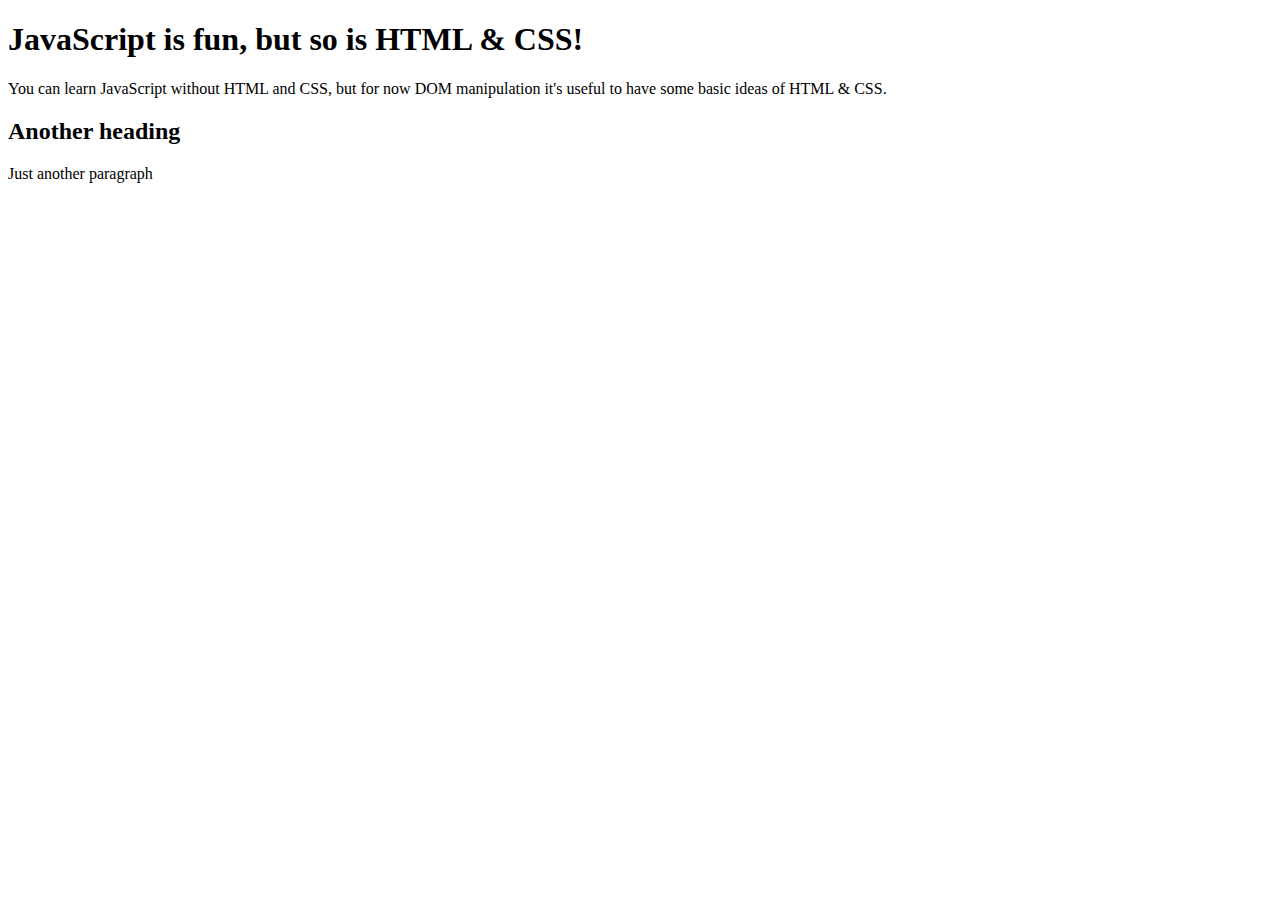
==== 04-HTM-CSS/index.html @ 0b842e0d "Add files via upload" ====
<!DOCTYPE html>
<html lang="en">
<head>
    <meta charset="UTF-8">
    <meta http-equiv="X-UA-Compatible" content="IE=edge">
    <meta name="viewport" content="width=device-width, initial-scale=1.0">
    <title>Learning HTML & CSS</title>
</head>
<body>
    <h1>JavaScript is fun, but so is HTML & CSS!</h1>
    <p>
      You can learn JavaScript without HTML and CSS, but for now DOM
      manipulation it's useful to have some basic ideas of HTML & CSS.
    </p>
    <p>
        <h2> Another heading</h2>
    </p>
    <p> Just another paragraph</p>
</body>
</html>
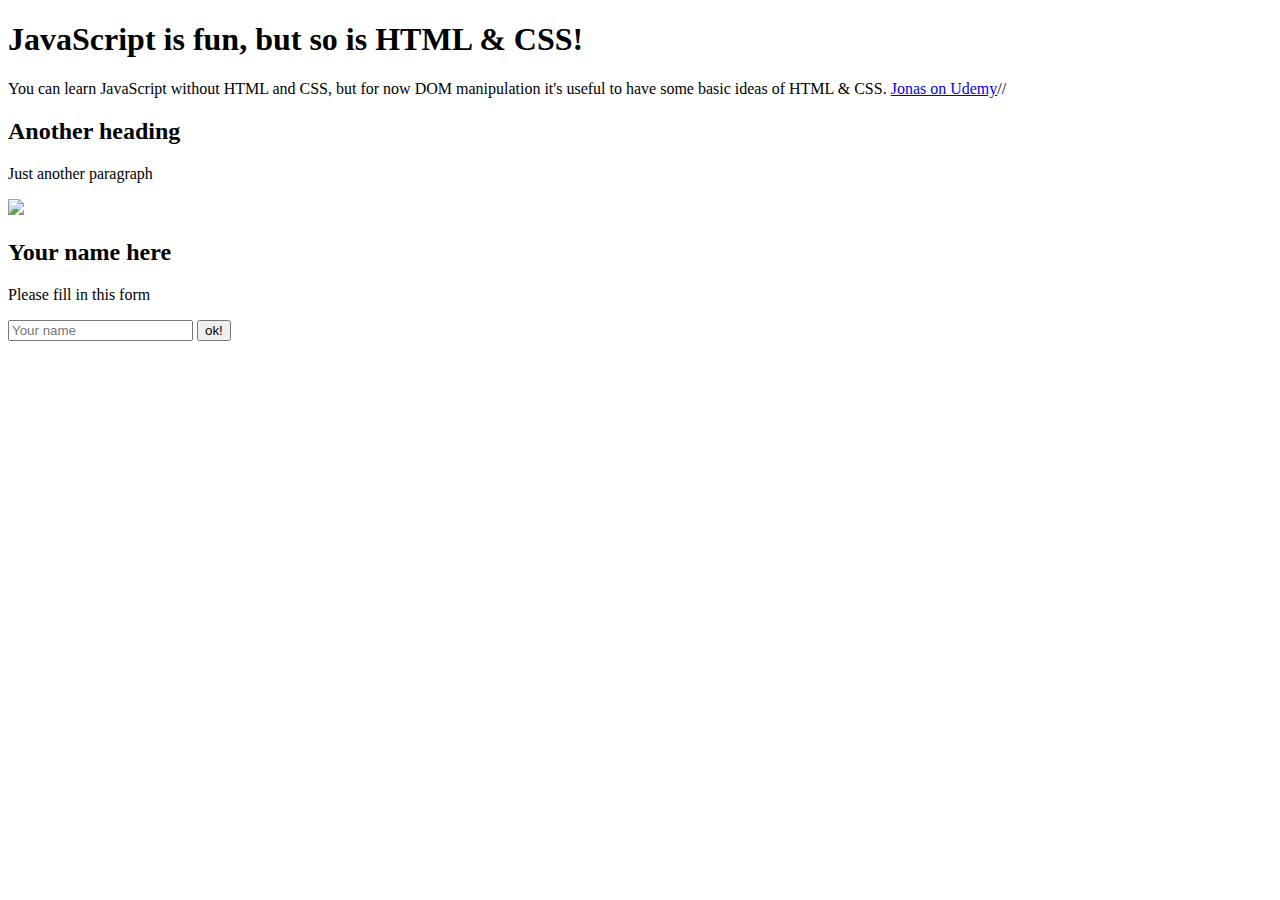
==== commit e2a9a3ea: "Update index.html" ====
--- a/04-HTM-CSS/index.html
+++ b/04-HTM-CSS/index.html
@@ -8,13 +8,24 @@
 </head>
 <body>
     <h1>JavaScript is fun, but so is HTML & CSS!</h1>
-    <p>
+    <p class="first">
       You can learn JavaScript without HTML and CSS, but for now DOM
       manipulation it's useful to have some basic ideas of HTML & CSS.
+
+      <a href ="https://www.udemy.com/user/jonasschmedtmann/">Jonas on Udemy</a>//
     </p>
-    <p>
+    <p class="second">
         <h2> Another heading</h2>
     </p>
     <p> Just another paragraph</p>
+    <img id = "course-image" src = "https://media.istockphoto.com/vectors/and-javascript-program-icons-on-transparent-background-vector-id1300888546?k=20&m=1300888546&s=612x612&w=0&h=iaHqBpG64vaKqxHQHWYyDigQgKqinoNeVA1bShdqOVM="/>
+
+
+    <form id ="your-name"></form>
+
+    <h2>Your name here</h2>
+<p>Please fill in this form</p>
+<input type = "text" placeholder = "Your name">
+<button>ok!</button>
 </body>
-</html>+</html>
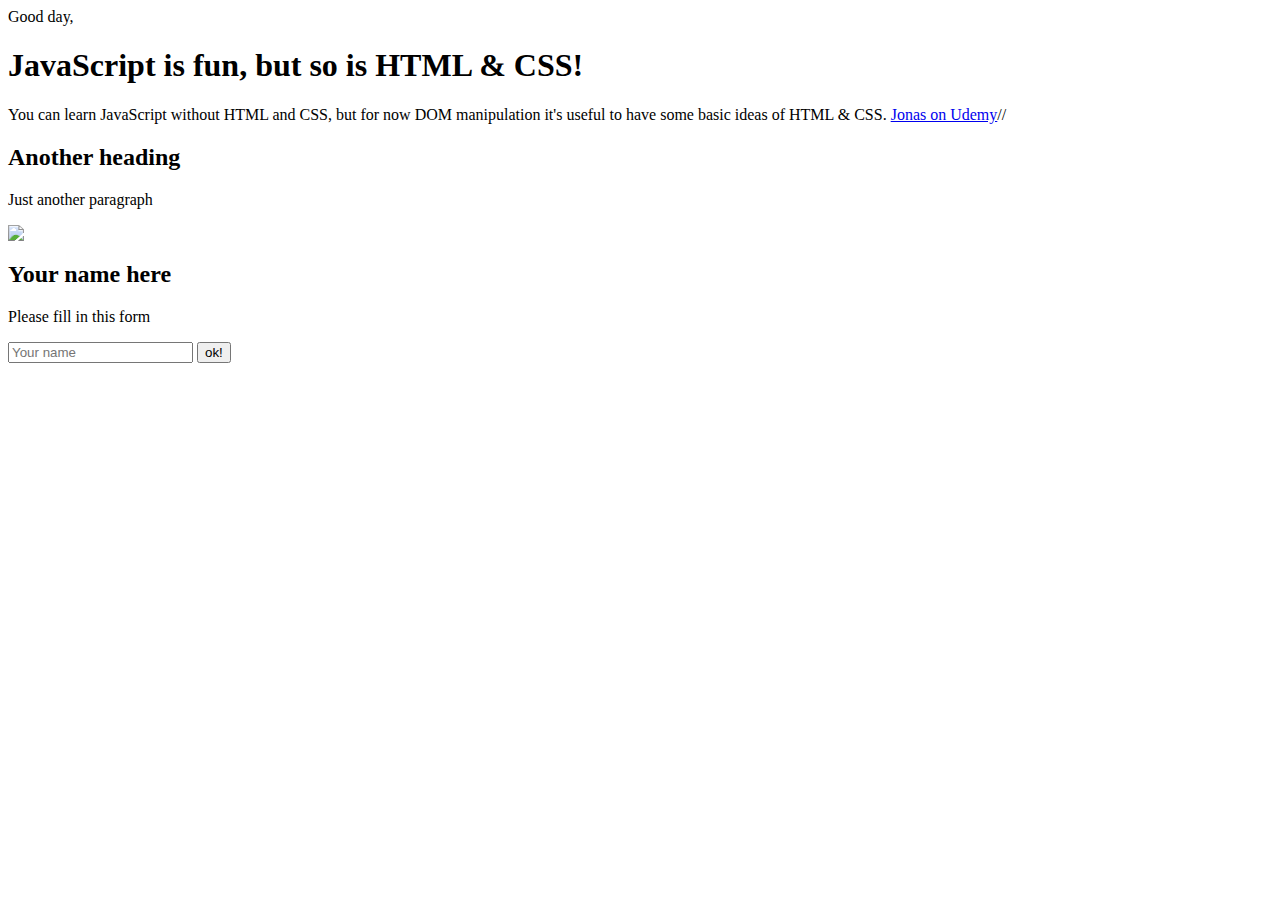
==== commit cd218e35: "Update index.html" ====
--- a/04-HTM-CSS/index.html
+++ b/04-HTM-CSS/index.html
@@ -1,3 +1,5 @@
+
+Good day,
 <!DOCTYPE html>
 <html lang="en">
 <head>
@@ -5,6 +7,9 @@
     <meta http-equiv="X-UA-Compatible" content="IE=edge">
     <meta name="viewport" content="width=device-width, initial-scale=1.0">
     <title>Learning HTML & CSS</title>
+
+    <link href = " style.css" rel= "stylesheet"/>
+
 </head>
 <body>
     <h1>JavaScript is fun, but so is HTML & CSS!</h1>
@@ -21,10 +26,10 @@
     <img id = "course-image" src = "https://media.istockphoto.com/vectors/and-javascript-program-icons-on-transparent-background-vector-id1300888546?k=20&m=1300888546&s=612x612&w=0&h=iaHqBpG64vaKqxHQHWYyDigQgKqinoNeVA1bShdqOVM="/>
 
 
-    <form id ="your-name"></form>
+    <form id ="your-name">
 
     <h2>Your name here</h2>
-<p>Please fill in this form</p>
+<p class = "first">Please fill in this form</p>
 <input type = "text" placeholder = "Your name">
 <button>ok!</button>
 </body>
